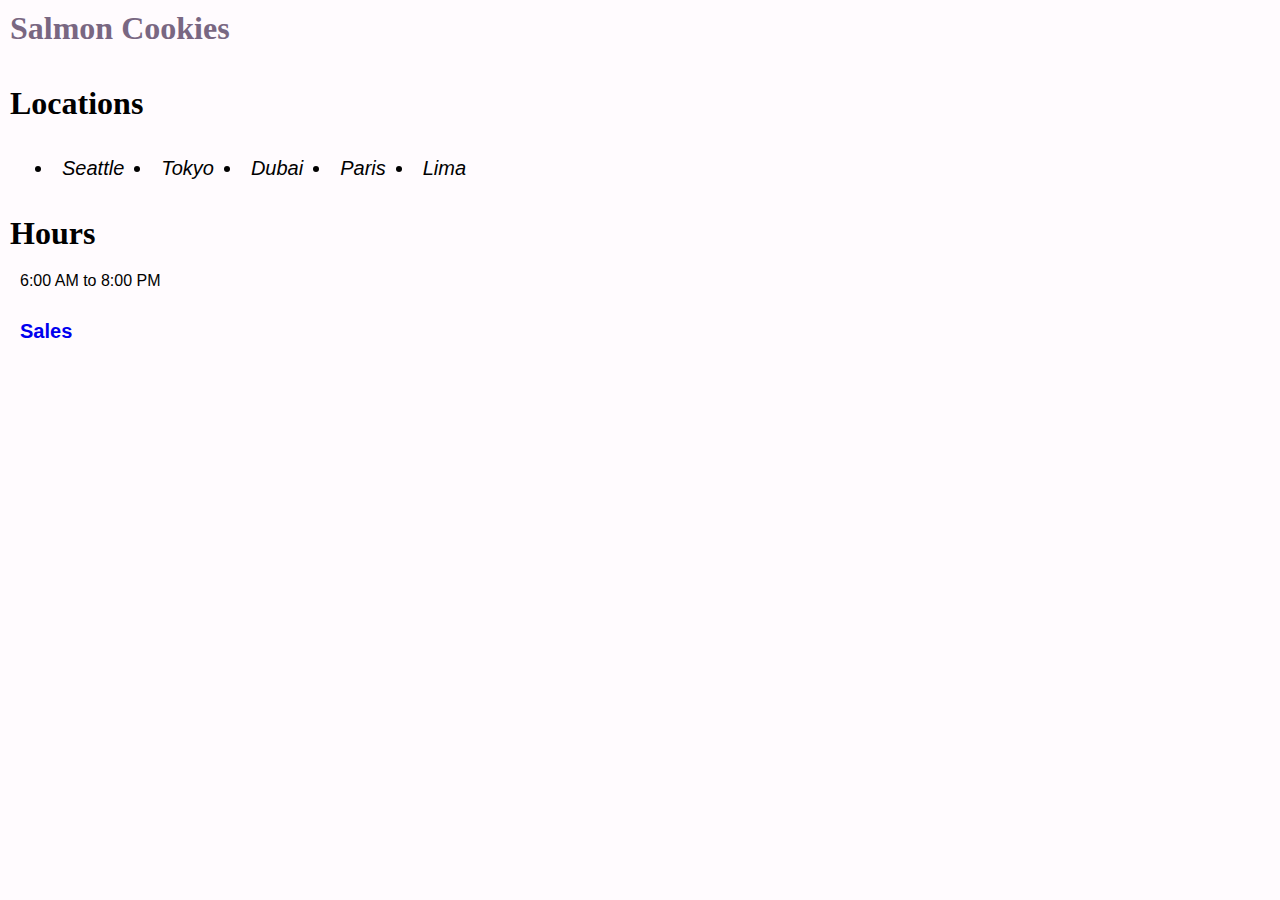
==== index.html @ ea186e55 "new change" ====
<!DOCTYPE html>
<html lang="en">

<head>
    <meta charset="UTF-8">
    <meta http-equiv="X-UA-Compatible" content="IE=edge">
    <meta name="viewport" content="width=device-width, initial-scale=1.0">
    <title>Salmon Cookies</title>
    <link rel="stylesheet" href="../css/reset.css">
    <link rel="stylesheet" href="../css/style.css">
    <link href="https://fonts.googleapis.com/css2?family=Zilla+Slab+Highlight:wght@400;700&display=swap"
        rel="stylesheet">
</head>

<body>
    <header>
        <h1>Salmon Cookies</h1>
        <img src="https://codefellows.github.io/code-201-guide/curriculum/class-06/lab/assets/salmon.png" alt="">
    </header>
    <main>
        <h3>Locations</h3>
        <ul class="locations"> 
            <li>Seattle</li>
            <li>Tokyo</li>
            <li>Dubai</li>
            <li>Paris</li>
            <li>Lima</li>
        </ul>

        <h3 class="hours">Hours</h3>
        <p>6:00 AM to 8:00 PM</p>
    </main>


    <a href="sales.html">Sales</a>
</body>

</html>
---- css/style.css ----
* {
    font-family: Arial, Helvetica, sans-serif;
}
body {
    background-color: #fff4fd59;
    margin: 10px auto;
}
h1 {
    color: #796782;
}
h1 , h2, h3 {
    font-size: 32px;
    font-weight: bold;
    margin: 10px;
    font-family: Georgia, 'Times New Roman', Times, serif; 
}
h2 {
    font-size: 24px;
    font-family: 'Zilla Slab Highlight', cursive;
}
ul {
    list-style: inside;
    margin: 10px;
    font-size: 20px;
    font-style: oblique;
    padding: 10px;
}
ul.locations {
    display: flex;
    margin: 20px;
}
li {
    padding: 5px;
}
.hours {
    margin: 10px;
}
p {
    padding: 10px;
    margin: 10px;
}
a {
    text-decoration: none;
    font-size: 20px;
    display: block;
    margin: 10px;
    padding: 10px;
    font-weight: bold;
}
a:hover {
    color: rgb(135 51 171);
}
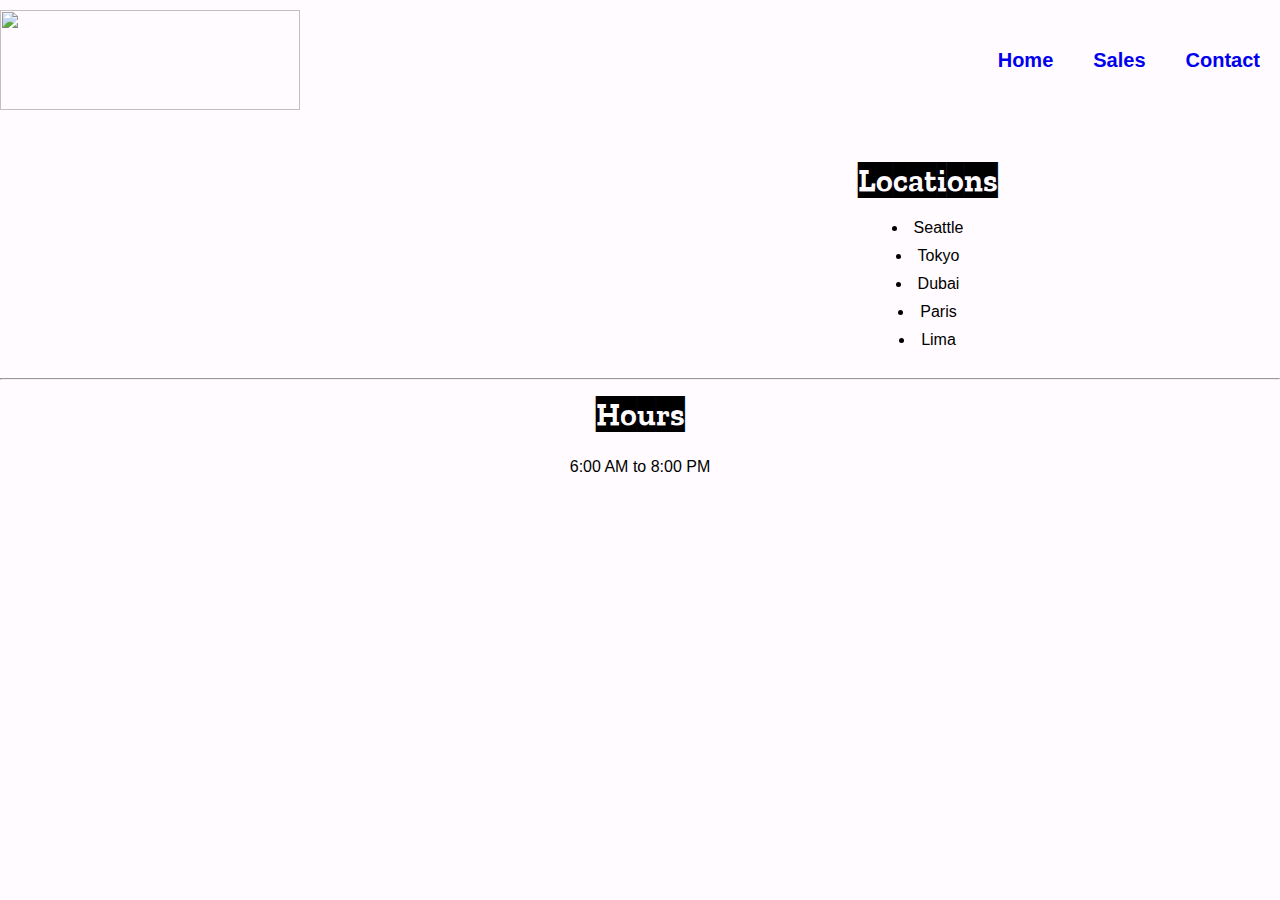
==== commit b8aba9be: "lab08b" ====
--- a/index.html
+++ b/index.html
@@ -6,33 +6,44 @@
     <meta http-equiv="X-UA-Compatible" content="IE=edge">
     <meta name="viewport" content="width=device-width, initial-scale=1.0">
     <title>Salmon Cookies</title>
-    <link rel="stylesheet" href="../css/reset.css">
-    <link rel="stylesheet" href="../css/style.css">
     <link href="https://fonts.googleapis.com/css2?family=Zilla+Slab+Highlight:wght@400;700&display=swap"
         rel="stylesheet">
+    <link rel="stylesheet" href="./css/reset.css">
+    <link rel="stylesheet" href="./css/style.css">
 </head>
 
 <body>
     <header>
-        <h1>Salmon Cookies</h1>
-        <img src="https://codefellows.github.io/code-201-guide/curriculum/class-06/lab/assets/salmon.png" alt="">
+        <img src="https://github.com/waleedafifi90/amman-201d28/blob/main/class-08/lab-b/assets/chinook.jpg?raw=true"
+            alt="">
+        <nav>
+            <a href="index.html">Home</a><a href="sales.html">Sales</a><a href="#">Contact</a>
+        </nav>
     </header>
     <main>
-        <h3>Locations</h3>
-        <ul class="locations"> 
-            <li>Seattle</li>
-            <li>Tokyo</li>
-            <li>Dubai</li>
-            <li>Paris</li>
-            <li>Lima</li>
-        </ul>
+        <article>
+            <img src="https://github.com/waleedafifi90/amman-201d28/blob/main/class-08/lab-b/assets/family.jpg?raw=true"
+                alt="">
+        </article>
+        <section class="locations">
+            <img src="https://github.com/waleedafifi90/amman-201d28/blob/main/class-08/lab-b/assets/fish.jpg?raw=true"
+                alt="">
 
-        <h3 class="hours">Hours</h3>
-        <p>6:00 AM to 8:00 PM</p>
+            <ul>
+                <h2>Locations</h2>
+                <li>Seattle</li>
+                <li>Tokyo</li>
+                <li>Dubai</li>
+                <li>Paris</li>
+                <li>Lima</li>
+            </ul>
+        </section>
+        <hr>
+        <section class="hours">
+            <h2>Hours</h2>
+            <p>6:00 AM to 8:00 PM</p>
+        </section>
     </main>
-
-
-    <a href="sales.html">Sales</a>
 </body>
 
 </html>--- a/css/style.css
+++ b/css/style.css
@@ -1,9 +1,61 @@
+:root {
+    --mainColor: #eaeaea;
+    --secondaryColor: #fff;
+    --borderColor: #c1c1c1;
+    --mainText: black;
+    --secondaryText: #4b5156;
+    --themeDoBorder: #24292e;
+    --previewBg: rgba(251, 249, 243, 0.8);
+    --previewShadow: #f0ead6;
+    --btnColor: black;
+}
+
 * {
     font-family: Arial, Helvetica, sans-serif;
+    box-sizing: border-box;
 }
 body {
     background-color: #fff4fd59;
     margin: 10px auto;
+}
+header, nav {
+ display: flex;
+ align-items: center;
+ justify-content: space-between;
+ flex-direction: row;
+}
+header img {
+    width: 300px;
+    height: 100px;
+}
+article {
+    display: flex;
+    flex-direction: column;
+    margin: 10px 0;
+}
+section, ul {
+    list-style: inside;
+    display: flex;
+    flex-direction: column;
+    align-items: center;
+}
+section, .locations{
+    display: flex;
+    flex-direction: row;
+    justify-content: space-around;
+    align-items: center;   
+}
+.color {
+    display: block;
+    text-align: center;
+    margin: 30px;
+}
+.hours {
+    display: block;
+    text-align: center;
+}
+ul li {
+    padding: 5px;
 }
 h1 {
     color: #796782;
@@ -11,26 +63,28 @@
 h1 , h2, h3 {
     font-size: 32px;
     font-weight: bold;
-    margin: 10px;
-    font-family: Georgia, 'Times New Roman', Times, serif; 
-}
-h2 {
-    font-size: 24px;
+    margin: 15px;
     font-family: 'Zilla Slab Highlight', cursive;
 }
-ul {
-    list-style: inside;
+table {
+    width: 50%;
+    margin: 20px;
+    vertical-align: center;
+}
+table, th, td {
+    border: 2px dashed black;
     margin: 10px;
     font-size: 20px;
     font-style: oblique;
     padding: 10px;
+    background-color: #a68aae59;
+    font-size: 18px;
 }
-ul.locations {
-    display: flex;
-    margin: 20px;
+td, th {
+    padding: 5px;
 }
-li {
-    padding: 5px;
+th {
+    text-align: center;
 }
 .hours {
     margin: 10px;
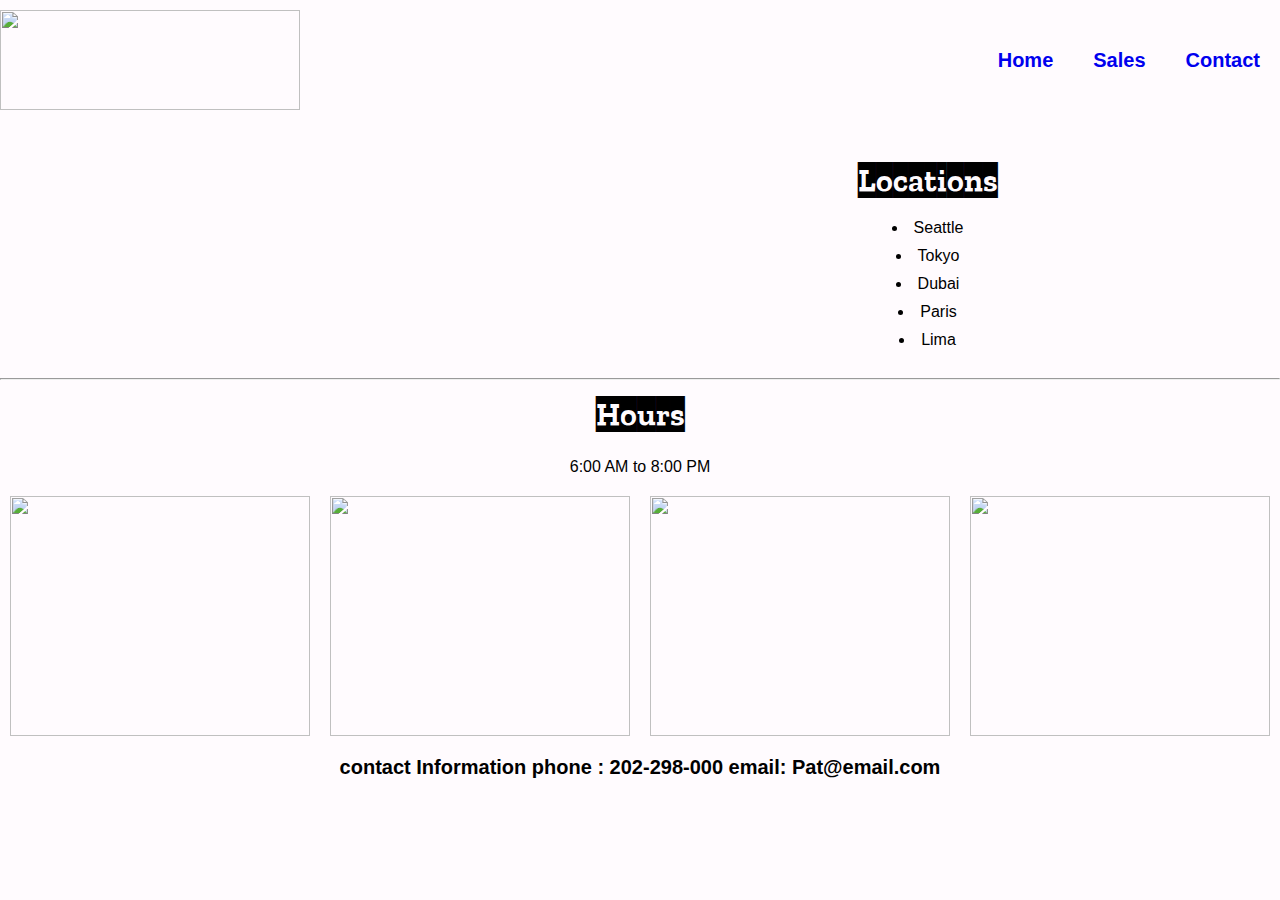
==== commit 9b8677fd: "Merge pull request #11 from tahany777/lab-08b" ====
--- a/index.html
+++ b/index.html
@@ -43,7 +43,20 @@
             <h2>Hours</h2>
             <p>6:00 AM to 8:00 PM</p>
         </section>
+        <section class="images">
+            <img src="https://github.com/tahany777/amman-201d28/blob/main/class-08/lab-b/assets/cutter.jpeg?raw=true" alt="">
+            <img src="https://github.com/tahany777/amman-201d28/blob/main/class-08/lab-b/assets/frosted-cookie.jpg?raw=true" alt="">
+            <img src="https://github.com/tahany777/amman-201d28/blob/main/class-08/lab-b/assets/salmon.png?raw=true" alt="">
+            <img src="https://github.com/tahany777/amman-201d28/blob/main/class-08/lab-b/assets/shirt.jpg?raw=true" alt="">
+        </section>
     </main>
+    <footer>
+        <p>
+            contact Information
+            phone : 202-298-000
+            email: Pat@email.com
+        </p>
+    </footer>
 </body>
 
 </html>--- a/css/style.css
+++ b/css/style.css
@@ -1,15 +1,3 @@
-:root {
-    --mainColor: #eaeaea;
-    --secondaryColor: #fff;
-    --borderColor: #c1c1c1;
-    --mainText: black;
-    --secondaryText: #4b5156;
-    --themeDoBorder: #24292e;
-    --previewBg: rgba(251, 249, 243, 0.8);
-    --previewShadow: #f0ead6;
-    --btnColor: black;
-}
-
 * {
     font-family: Arial, Helvetica, sans-serif;
     box-sizing: border-box;
@@ -39,11 +27,21 @@
     flex-direction: column;
     align-items: center;
 }
+section {
+    display: flex;
+}
 section, .locations{
     display: flex;
     flex-direction: row;
     justify-content: space-around;
     align-items: center;   
+}
+.images {
+    display: flex; 
+}
+.images img {
+    width: 300px;
+    height: 240px;
 }
 .color {
     display: block;
@@ -103,4 +101,9 @@
 }
 a:hover {
     color: rgb(135 51 171);
+}
+footer p {
+    font-size: 20px;
+    font-weight: bold;
+    text-align: center;
 }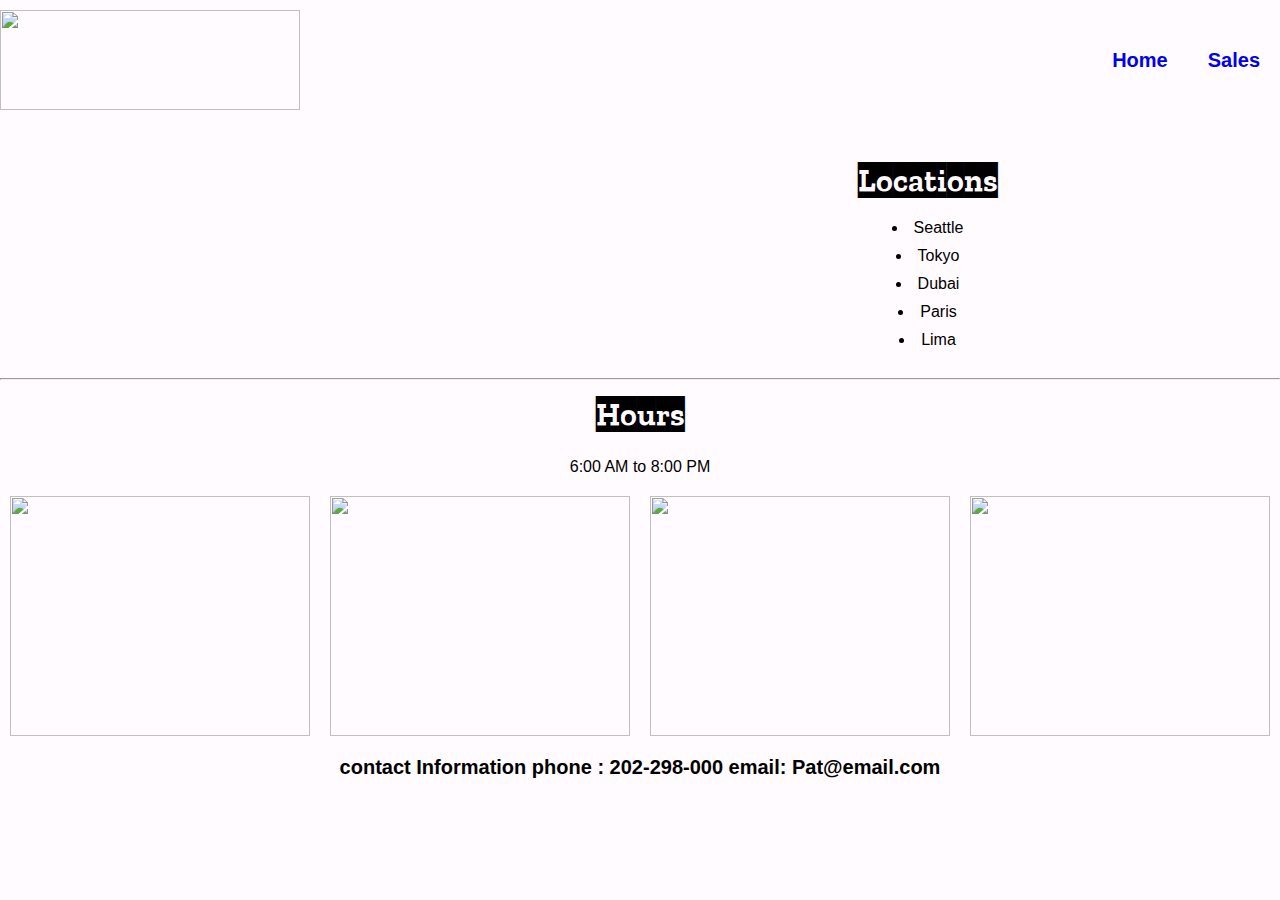
==== commit 3fb219cf: "Merge pull request #12 from tahany777/lab-09" ====
--- a/index.html
+++ b/index.html
@@ -17,7 +17,7 @@
         <img src="https://github.com/waleedafifi90/amman-201d28/blob/main/class-08/lab-b/assets/chinook.jpg?raw=true"
             alt="">
         <nav>
-            <a href="index.html">Home</a><a href="sales.html">Sales</a><a href="#">Contact</a>
+            <a href="index.html">Home</a><a href="sales.html">Sales</a>
         </nav>
     </header>
     <main>
--- a/css/style.css
+++ b/css/style.css
@@ -35,6 +35,11 @@
     flex-direction: row;
     justify-content: space-around;
     align-items: center;   
+}
+section.table {
+    display: flex;
+    flex-direction: column;
+    margin-bottom: 20px;
 }
 .images {
     display: flex; 
@@ -106,4 +111,51 @@
     font-size: 20px;
     font-weight: bold;
     text-align: center;
+}
+input:invalid {
+    border: 2px solid #ff693a;
+}
+  
+input:valid {
+    border: 2px solid green;
+}
+fieldset
+{
+    border: 1px solid #ecbb52;
+    min-width: 424px;
+    padding: 16px;
+    font-weight: bold;
+}
+legend {
+    margin-bottom: 10px;
+    margin-left: 25px;
+}
+label {
+    font-style: italic;
+    font-weight: 600
+}
+form {
+    display: flex;
+    flex-direction: column;
+}
+form input {
+    margin: 15px 0;
+    padding: 5px;
+}
+
+form button {
+    background-color: #b37849;
+    padding: 13px 0;
+    width: 130px;
+    margin: 10px 0;
+    font-size: 16px;
+    color: #fff;
+    border: none;
+    border-radius: 15px;
+    transition: all 0.5s ease-in;
+}
+form button:hover {
+    background-color: #ecbb52;
+    color: #000;
+    cursor: pointer;
 }